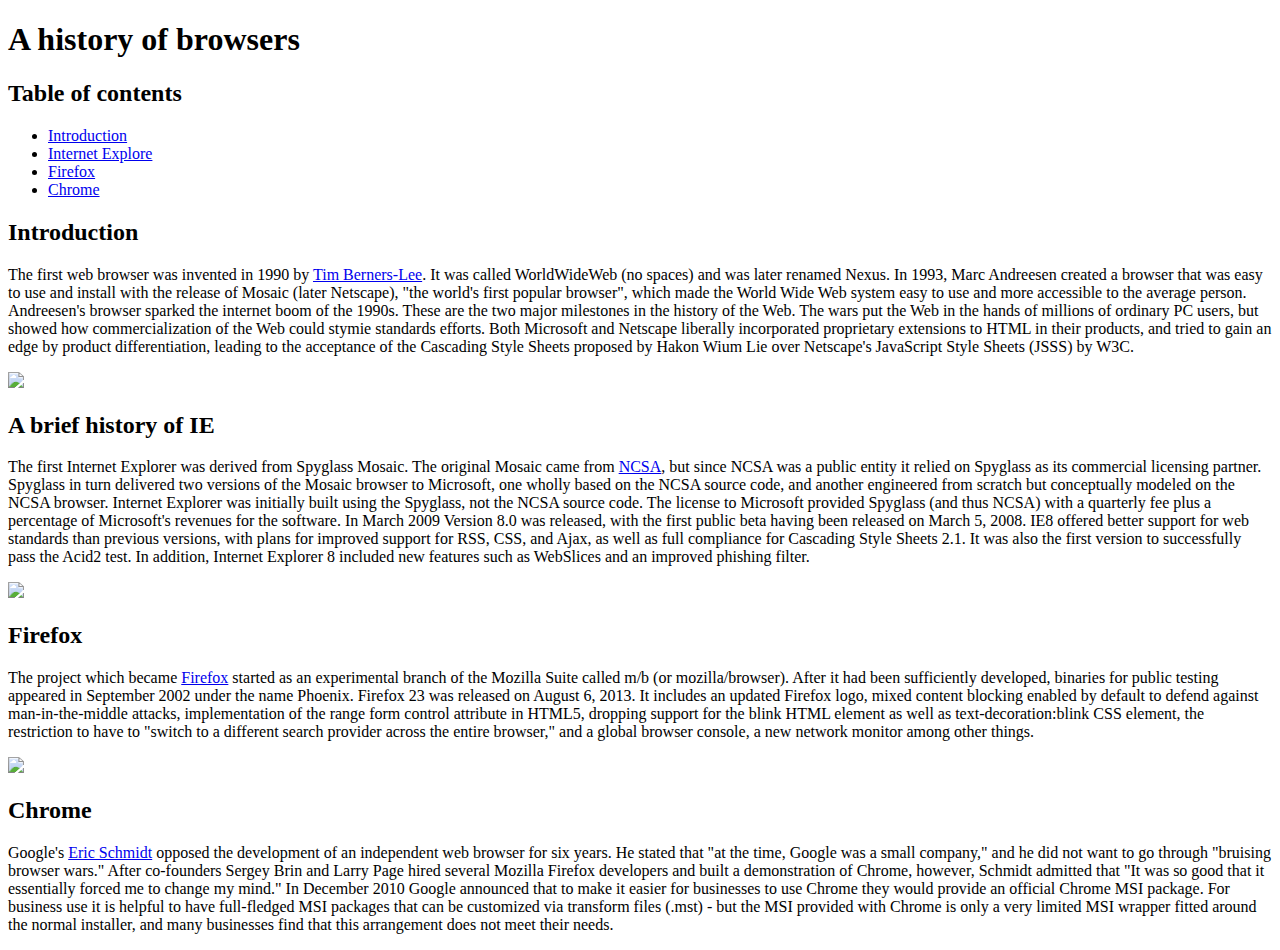
==== index.html @ 39d75118 "Finish wod" ====
<!DOCTYPE html>
<html lang="en">
<head>
  <meta charset="UTF-8">
  <title>A history of browsers</title>
</head>
<h1>A history of browsers</h1>
<h2>Table of contents</h2>
<ul>
  <li><a href="#Intro" >Introduction</a></li>
  <li><a href="#IE" >Internet Explore</a></li>
  <li><a href="#Firefox">Firefox</a></li>
  <li><a href="#Chrome">Chrome</a></li>
</ul>
<h2><a name="Intro">Introduction</a></h2>
<p>
  The first web browser was invented in 1990 by <a href = "https://en.wikipedia.org/wiki/Tim_Berners-Lee">Tim Berners-Lee</a>. It was
  called WorldWideWeb (no spaces) and was later renamed Nexus. In 1993,
  Marc Andreesen created a browser that was easy to use and install with
  the release of Mosaic (later Netscape), "the world's first popular
  browser", which made the World Wide Web system easy to use and more
  accessible to the average person. Andreesen's browser sparked the internet
  boom of the 1990s. These are the two major milestones in the history of
  the Web.

  The wars put the Web in the hands of millions of ordinary PC users, but
  showed how commercialization of the Web could stymie standards efforts.
  Both Microsoft and Netscape liberally incorporated proprietary extensions
  to HTML in their products, and tried to gain an edge by product
  differentiation, leading to the acceptance of the Cascading Style Sheets
  proposed by Hakon Wium Lie over Netscape's JavaScript Style Sheets (JSSS)
  by W3C.</p>

<img src="https://upload.wikimedia.org/wikipedia/commons/1/18/Internet_Explorer_10%2B11_logo.svg" width ="100px" />
<h2><a name="IE"> A brief history of IE</a></h2>
<p>
  The first Internet Explorer was derived from Spyglass Mosaic. The original
  Mosaic came from <a href="https://www.ncsa.illinois.edu/about/">NCSA</a>, but since NCSA was a public entity it relied on
  Spyglass as its commercial licensing partner. Spyglass in turn delivered
  two versions of the Mosaic browser to Microsoft, one wholly based on the
  NCSA source code, and another engineered from scratch but conceptually
  modeled on the NCSA browser. Internet Explorer was initially built using
  the Spyglass, not the NCSA source code. The license to Microsoft provided
  Spyglass (and thus NCSA) with a quarterly fee plus a percentage of Microsoft's
  revenues for the software.

  In March 2009 Version 8.0 was released, with the first public beta having
  been released on March 5, 2008. IE8 offered better support for web standards
  than previous versions, with plans for improved support for RSS, CSS, and Ajax,
  as well as full compliance for Cascading Style Sheets 2.1. It was also the first
  version to successfully pass the Acid2 test. In addition, Internet Explorer 8 included
  new features such as WebSlices and an improved phishing filter.
</p>
<img src="http://upload.wikimedia.org/wikipedia/commons/f/ff/Mozilla_Firefox_logo_2013.png" width="100px"/>
<h2><a name="Firefox">Firefox</a></h2>
<p>
  The project which became <a href="https://www.mozilla.org/en-US/firefox/products/">Firefox</a>  started as an experimental branch of the Mozilla
  Suite called m/b (or mozilla/browser). After it had been sufficiently developed,
  binaries for public testing appeared in September 2002 under the name Phoenix.

  Firefox 23 was released on August 6, 2013. It includes an updated Firefox logo,
  mixed content blocking enabled by default to defend against man-in-the-middle attacks,
  implementation of the range form control attribute in HTML5, dropping support for the
  blink HTML element as well as text-decoration:blink CSS element, the restriction to have
  to "switch to a different search provider across the entire browser," and a global browser
  console, a new network monitor among other things.
</p>
<img src="https://upload.wikimedia.org/wikipedia/commons/e/e1/Google_Chrome_icon_%28February_2022%29.svg" width="100px"/>
<h2><a name="Chrome">Chrome</a></h2>
<p>
  Google's <a href ="https://en.wikipedia.org/wiki/Eric_Schmidt">Eric Schmidt</a> opposed the development of an independent web browser for six years. He stated that "at the time, Google was a small company," and he did not want to go through "bruising browser wars." After co-founders Sergey Brin and Larry Page hired several Mozilla Firefox developers and built a demonstration of Chrome, however, Schmidt admitted that "It was so good that it essentially forced me to change my mind."

  In December 2010 Google announced that to make it easier for businesses to use Chrome they would provide an official Chrome MSI package. For business use it is helpful to have full-fledged MSI packages that can be customized via transform files (.mst) - but the MSI provided with Chrome is only a very limited MSI wrapper fitted around the normal installer, and many businesses find that this arrangement does not meet their needs.
</p>
<body>


</body>
</html>
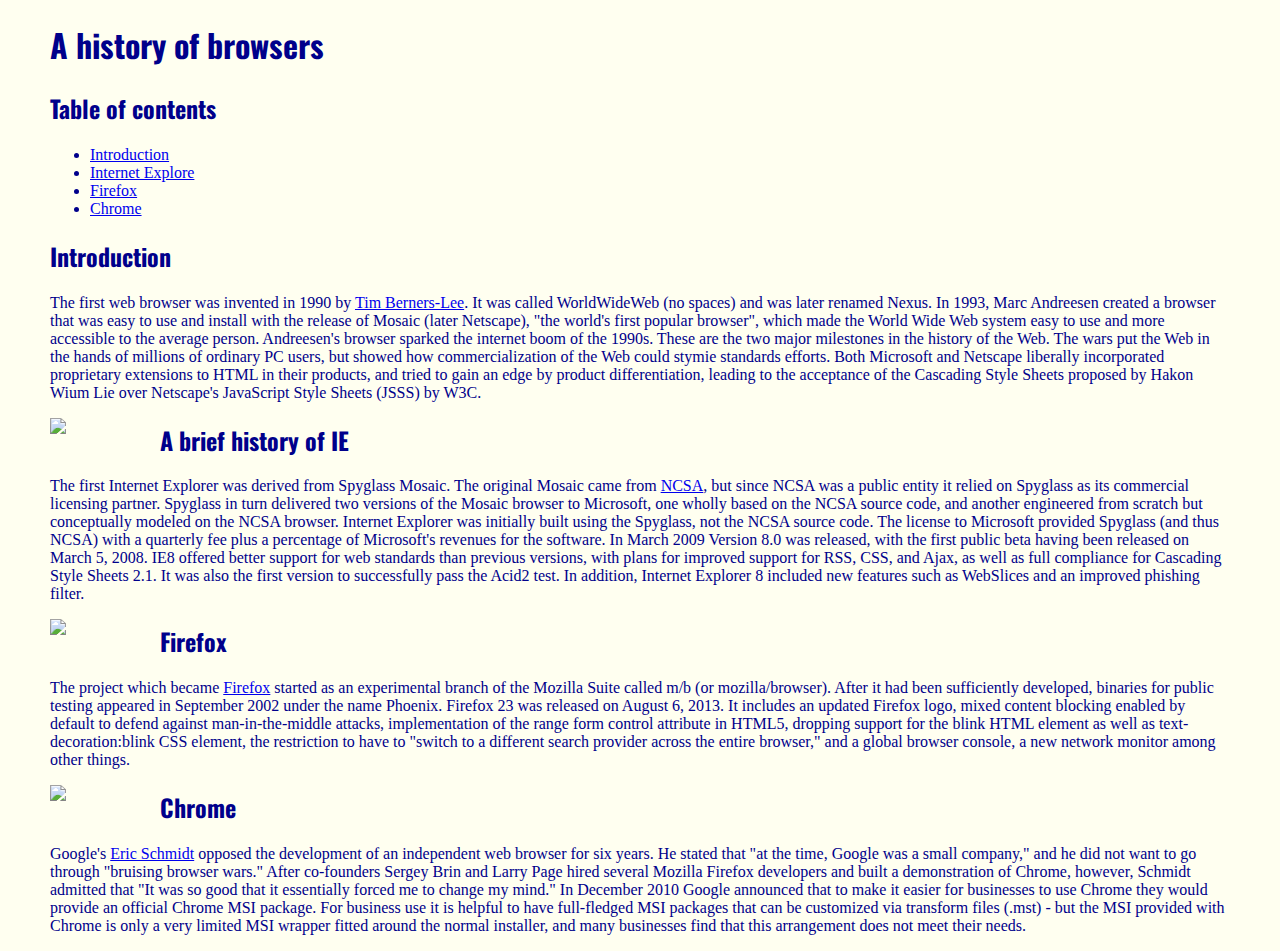
==== commit 7e9bc3fc: "Done" ====
--- a/index.html
+++ b/index.html
@@ -3,6 +3,9 @@
 <head>
   <meta charset="UTF-8">
   <title>A history of browsers</title>
+  <link rel="stylesheet" href ="style.css"/>
+  <link rel="stylesheet"
+        href="https://fonts.googleapis.com/css?family=Oswald">
 </head>
 <h1>A history of browsers</h1>
 <h2>Table of contents</h2>
--- a/style.css
+++ b/style.css
@@ -0,0 +1,14 @@
+body{
+  font-family: 'Open Sans','sans-serif';
+color: darkblue;
+  margin: 10px 50px 10px 50px;
+  background-color: ivory;
+}
+h1,h2{
+  font-family: 'Oswald', 'sans-serif';
+
+}
+img{
+  float: left;
+  margin-right: 10px;
+}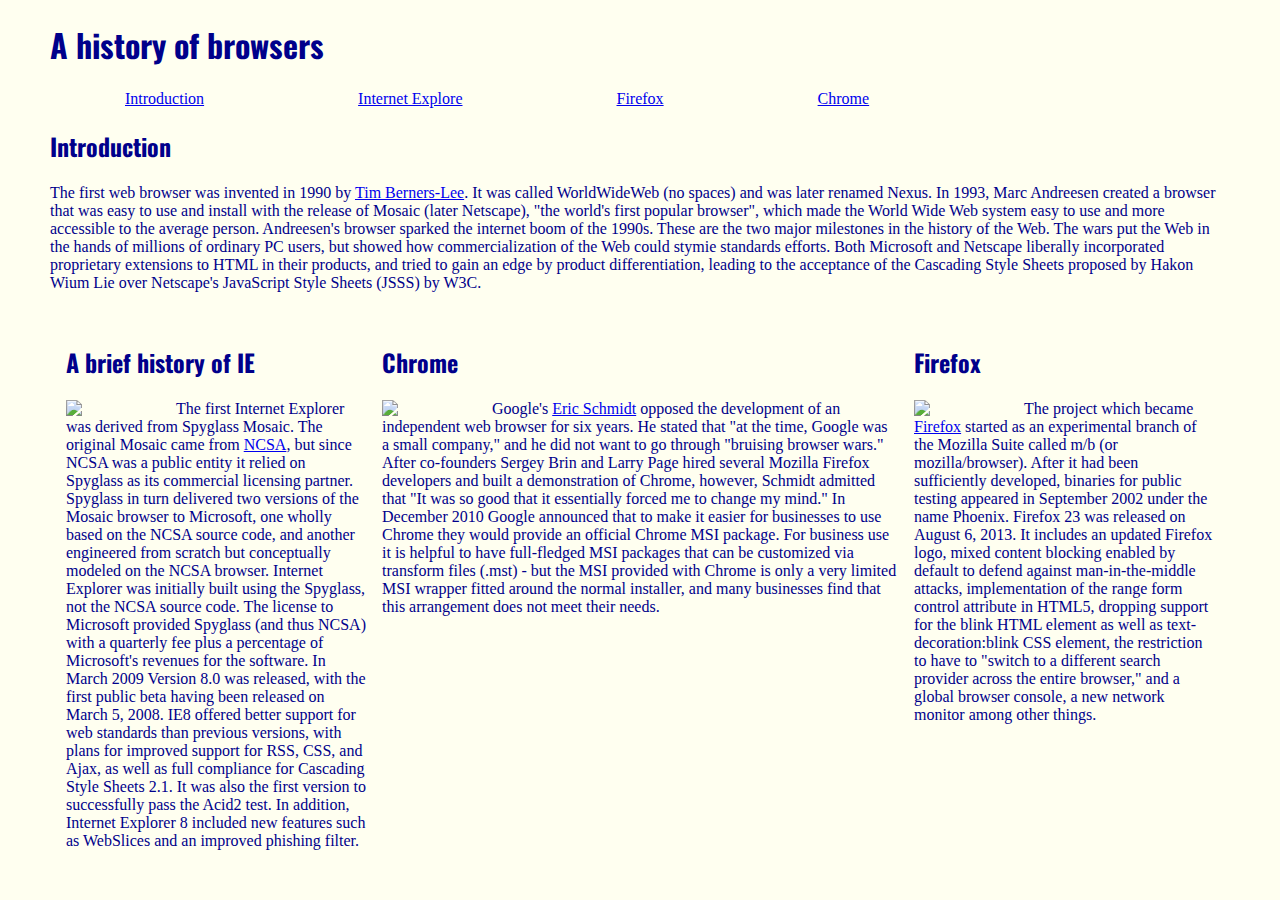
==== commit 25e52f87: "longer than expected" ====
--- a/index.html
+++ b/index.html
@@ -8,13 +8,12 @@
         href="https://fonts.googleapis.com/css?family=Oswald">
 </head>
 <h1>A history of browsers</h1>
-<h2>Table of contents</h2>
-<ul>
+<div id="navbar"><ul>
   <li><a href="#Intro" >Introduction</a></li>
   <li><a href="#IE" >Internet Explore</a></li>
   <li><a href="#Firefox">Firefox</a></li>
   <li><a href="#Chrome">Chrome</a></li>
-</ul>
+</ul> </div>
 <h2><a name="Intro">Introduction</a></h2>
 <p>
   The first web browser was invented in 1990 by <a href = "https://en.wikipedia.org/wiki/Tim_Berners-Lee">Tim Berners-Lee</a>. It was
@@ -34,8 +33,9 @@
   proposed by Hakon Wium Lie over Netscape's JavaScript Style Sheets (JSSS)
   by W3C.</p>
 
-<img src="https://upload.wikimedia.org/wikipedia/commons/1/18/Internet_Explorer_10%2B11_logo.svg" width ="100px" />
-<h2><a name="IE"> A brief history of IE</a></h2>
+<div class="left"><h2><a name="IE"> A brief history of IE</a></h2>
+<img src="https://upload.wikimedia.org/wikipedia/commons/1/18/Internet_Explorer_10%2B11_logo.svg"
+     width ="100px" />
 <p>
   The first Internet Explorer was derived from Spyglass Mosaic. The original
   Mosaic came from <a href="https://www.ncsa.illinois.edu/about/">NCSA</a>, but since NCSA was a public entity it relied on
@@ -53,9 +53,11 @@
   as well as full compliance for Cascading Style Sheets 2.1. It was also the first
   version to successfully pass the Acid2 test. In addition, Internet Explorer 8 included
   new features such as WebSlices and an improved phishing filter.
-</p>
-<img src="http://upload.wikimedia.org/wikipedia/commons/f/ff/Mozilla_Firefox_logo_2013.png" width="100px"/>
-<h2><a name="Firefox">Firefox</a></h2>
+</p></div>
+<div class="right"><h2><a name="Firefox">Firefox</a></h2>
+
+  <img src="http://upload.wikimedia.org/wikipedia/commons/f/ff/Mozilla_Firefox_logo_2013.png" width="100px"/>
+
 <p>
   The project which became <a href="https://www.mozilla.org/en-US/firefox/products/">Firefox</a>  started as an experimental branch of the Mozilla
   Suite called m/b (or mozilla/browser). After it had been sufficiently developed,
@@ -67,14 +69,16 @@
   blink HTML element as well as text-decoration:blink CSS element, the restriction to have
   to "switch to a different search provider across the entire browser," and a global browser
   console, a new network monitor among other things.
-</p>
+</p></div>
+
+<div class="center"><h2><a name="Chrome">Chrome</a></h2>
 <img src="https://upload.wikimedia.org/wikipedia/commons/e/e1/Google_Chrome_icon_%28February_2022%29.svg" width="100px"/>
-<h2><a name="Chrome">Chrome</a></h2>
+
 <p>
   Google's <a href ="https://en.wikipedia.org/wiki/Eric_Schmidt">Eric Schmidt</a> opposed the development of an independent web browser for six years. He stated that "at the time, Google was a small company," and he did not want to go through "bruising browser wars." After co-founders Sergey Brin and Larry Page hired several Mozilla Firefox developers and built a demonstration of Chrome, however, Schmidt admitted that "It was so good that it essentially forced me to change my mind."
 
   In December 2010 Google announced that to make it easier for businesses to use Chrome they would provide an official Chrome MSI package. For business use it is helpful to have full-fledged MSI packages that can be customized via transform files (.mst) - but the MSI provided with Chrome is only a very limited MSI wrapper fitted around the normal installer, and many businesses find that this arrangement does not meet their needs.
-</p>
+</p></div>
 <body>
 
 
--- a/style.css
+++ b/style.css
@@ -3,6 +3,18 @@
 color: darkblue;
   margin: 10px 50px 10px 50px;
   background-color: ivory;
+}
+#navbar ul{
+  list-style-type: none;
+  margin: 0;
+  padding: 0;
+}
+#navbar li{
+  display: inline;
+}
+#navbar a{
+  margin-left: 75px;
+  margin-right: 75px;
 }
 h1,h2{
   font-family: 'Oswald', 'sans-serif';
@@ -11,4 +23,20 @@
 img{
   float: left;
   margin-right: 10px;
+}
+.left{
+  float: left;
+  width: 300px;
+  padding: 1em;
+}
+.right{
+  float: right;
+  width: 300px;
+  padding: 1em;
+}
+
+.center{
+  margin-right: 300px;
+  margin-left: 300px;
+  padding: 1em;
 }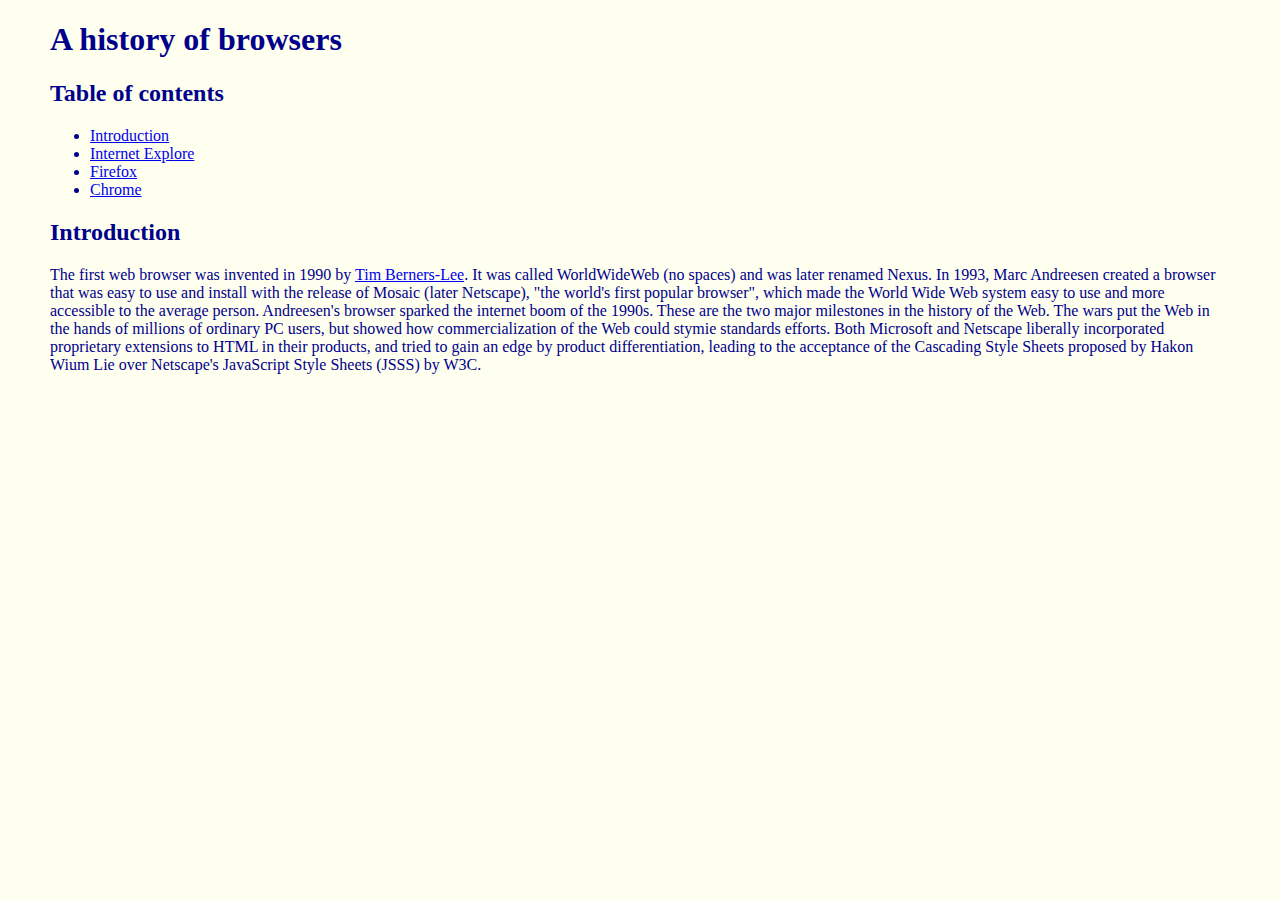
==== commit 9a3e466c: "Finish in 19min" ====
--- a/index.html
+++ b/index.html
@@ -3,17 +3,16 @@
 <head>
   <meta charset="UTF-8">
   <title>A history of browsers</title>
-  <link rel="stylesheet" href ="style.css"/>
-  <link rel="stylesheet"
-        href="https://fonts.googleapis.com/css?family=Oswald">
 </head>
+<link rel="stylesheet" href="style.css">
 <h1>A history of browsers</h1>
-<div id="navbar"><ul>
+<h2>Table of contents</h2>
+<ul>
   <li><a href="#Intro" >Introduction</a></li>
   <li><a href="#IE" >Internet Explore</a></li>
   <li><a href="#Firefox">Firefox</a></li>
   <li><a href="#Chrome">Chrome</a></li>
-</ul> </div>
+</ul>
 <h2><a name="Intro">Introduction</a></h2>
 <p>
   The first web browser was invented in 1990 by <a href = "https://en.wikipedia.org/wiki/Tim_Berners-Lee">Tim Berners-Lee</a>. It was
@@ -33,52 +32,7 @@
   proposed by Hakon Wium Lie over Netscape's JavaScript Style Sheets (JSSS)
   by W3C.</p>
 
-<div class="left"><h2><a name="IE"> A brief history of IE</a></h2>
-<img src="https://upload.wikimedia.org/wikipedia/commons/1/18/Internet_Explorer_10%2B11_logo.svg"
-     width ="100px" />
-<p>
-  The first Internet Explorer was derived from Spyglass Mosaic. The original
-  Mosaic came from <a href="https://www.ncsa.illinois.edu/about/">NCSA</a>, but since NCSA was a public entity it relied on
-  Spyglass as its commercial licensing partner. Spyglass in turn delivered
-  two versions of the Mosaic browser to Microsoft, one wholly based on the
-  NCSA source code, and another engineered from scratch but conceptually
-  modeled on the NCSA browser. Internet Explorer was initially built using
-  the Spyglass, not the NCSA source code. The license to Microsoft provided
-  Spyglass (and thus NCSA) with a quarterly fee plus a percentage of Microsoft's
-  revenues for the software.
 
-  In March 2009 Version 8.0 was released, with the first public beta having
-  been released on March 5, 2008. IE8 offered better support for web standards
-  than previous versions, with plans for improved support for RSS, CSS, and Ajax,
-  as well as full compliance for Cascading Style Sheets 2.1. It was also the first
-  version to successfully pass the Acid2 test. In addition, Internet Explorer 8 included
-  new features such as WebSlices and an improved phishing filter.
-</p></div>
-<div class="right"><h2><a name="Firefox">Firefox</a></h2>
-
-  <img src="http://upload.wikimedia.org/wikipedia/commons/f/ff/Mozilla_Firefox_logo_2013.png" width="100px"/>
-
-<p>
-  The project which became <a href="https://www.mozilla.org/en-US/firefox/products/">Firefox</a>  started as an experimental branch of the Mozilla
-  Suite called m/b (or mozilla/browser). After it had been sufficiently developed,
-  binaries for public testing appeared in September 2002 under the name Phoenix.
-
-  Firefox 23 was released on August 6, 2013. It includes an updated Firefox logo,
-  mixed content blocking enabled by default to defend against man-in-the-middle attacks,
-  implementation of the range form control attribute in HTML5, dropping support for the
-  blink HTML element as well as text-decoration:blink CSS element, the restriction to have
-  to "switch to a different search provider across the entire browser," and a global browser
-  console, a new network monitor among other things.
-</p></div>
-
-<div class="center"><h2><a name="Chrome">Chrome</a></h2>
-<img src="https://upload.wikimedia.org/wikipedia/commons/e/e1/Google_Chrome_icon_%28February_2022%29.svg" width="100px"/>
-
-<p>
-  Google's <a href ="https://en.wikipedia.org/wiki/Eric_Schmidt">Eric Schmidt</a> opposed the development of an independent web browser for six years. He stated that "at the time, Google was a small company," and he did not want to go through "bruising browser wars." After co-founders Sergey Brin and Larry Page hired several Mozilla Firefox developers and built a demonstration of Chrome, however, Schmidt admitted that "It was so good that it essentially forced me to change my mind."
-
-  In December 2010 Google announced that to make it easier for businesses to use Chrome they would provide an official Chrome MSI package. For business use it is helpful to have full-fledged MSI packages that can be customized via transform files (.mst) - but the MSI provided with Chrome is only a very limited MSI wrapper fitted around the normal installer, and many businesses find that this arrangement does not meet their needs.
-</p></div>
 <body>
 
 
--- a/style.css
+++ b/style.css
@@ -1,42 +1,6 @@
 body{
   font-family: 'Open Sans','sans-serif';
-color: darkblue;
+  color: darkblue;
   margin: 10px 50px 10px 50px;
   background-color: ivory;
-}
-#navbar ul{
-  list-style-type: none;
-  margin: 0;
-  padding: 0;
-}
-#navbar li{
-  display: inline;
-}
-#navbar a{
-  margin-left: 75px;
-  margin-right: 75px;
-}
-h1,h2{
-  font-family: 'Oswald', 'sans-serif';
-
-}
-img{
-  float: left;
-  margin-right: 10px;
-}
-.left{
-  float: left;
-  width: 300px;
-  padding: 1em;
-}
-.right{
-  float: right;
-  width: 300px;
-  padding: 1em;
-}
-
-.center{
-  margin-right: 300px;
-  margin-left: 300px;
-  padding: 1em;
 }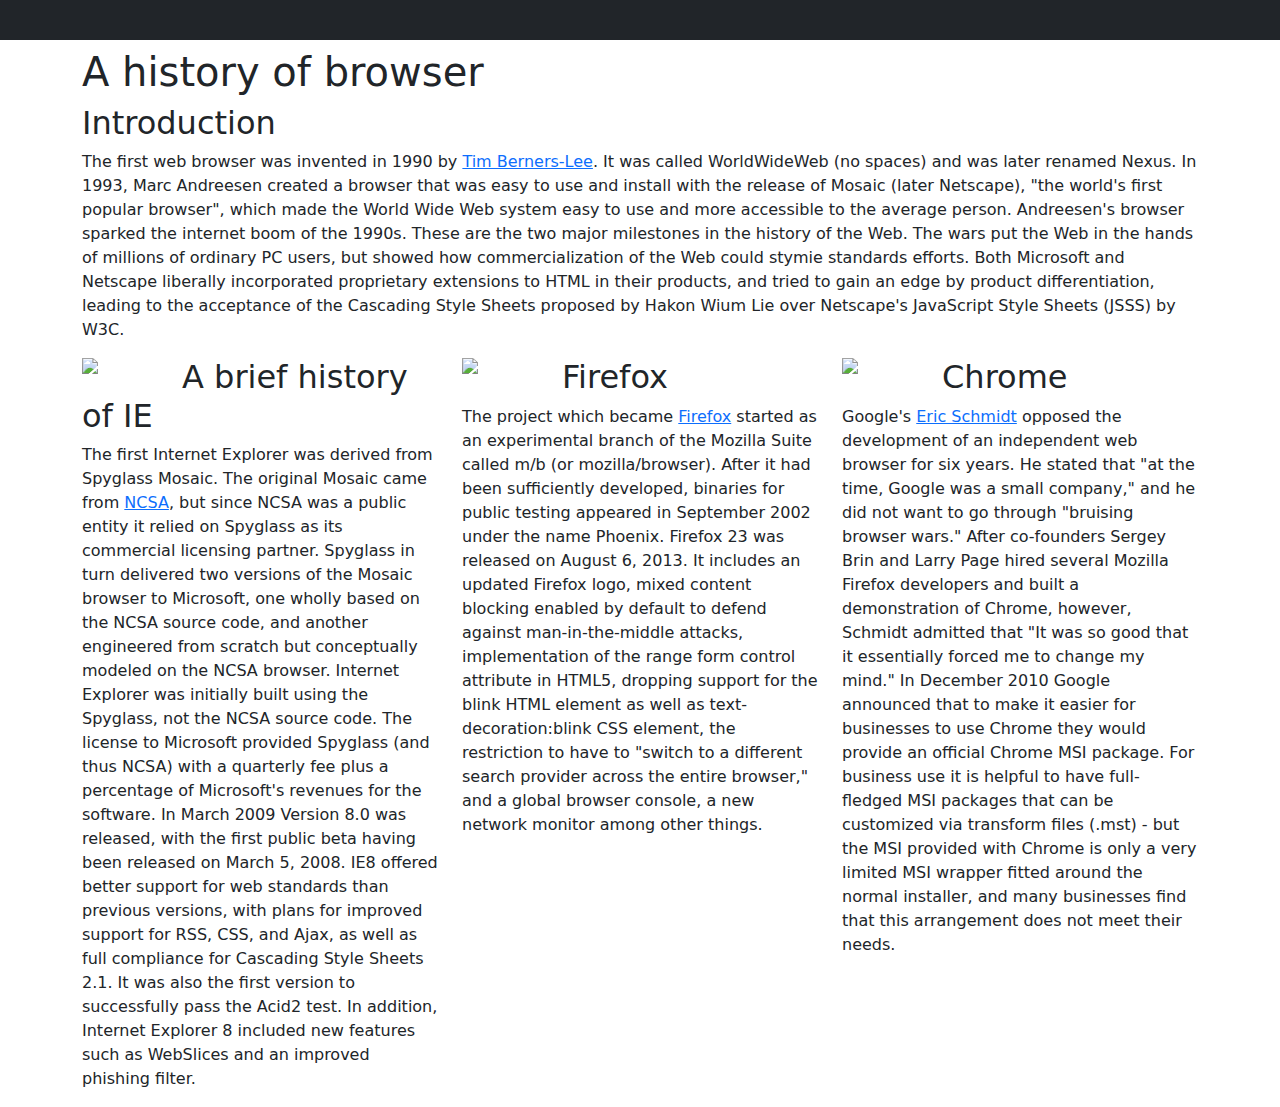
==== commit e1643ca0: "done in 10min" ====
--- a/index.html
+++ b/index.html
@@ -3,37 +3,90 @@
 <head>
   <meta charset="UTF-8">
   <title>A history of browsers</title>
+  <meta name="viewport" content="width=device-width, initial-scale=1">
+  <link href="https://cdn.jsdelivr.net/npm/bootstrap@5.2.0/dist/css/bootstrap.min.css" rel="stylesheet">
+  <script src="https://cdn.jsdelivr.net/npm/bootstrap@5.2.0/dist/js/bootstrap.bundle.min.js"></script>
 </head>
-<link rel="stylesheet" href="style.css">
-<h1>A history of browsers</h1>
-<h2>Table of contents</h2>
-<ul>
-  <li><a href="#Intro" >Introduction</a></li>
-  <li><a href="#IE" >Internet Explore</a></li>
-  <li><a href="#Firefox">Firefox</a></li>
-  <li><a href="#Chrome">Chrome</a></li>
-</ul>
-<h2><a name="Intro">Introduction</a></h2>
-<p>
-  The first web browser was invented in 1990 by <a href = "https://en.wikipedia.org/wiki/Tim_Berners-Lee">Tim Berners-Lee</a>. It was
-  called WorldWideWeb (no spaces) and was later renamed Nexus. In 1993,
-  Marc Andreesen created a browser that was easy to use and install with
-  the release of Mosaic (later Netscape), "the world's first popular
-  browser", which made the World Wide Web system easy to use and more
-  accessible to the average person. Andreesen's browser sparked the internet
-  boom of the 1990s. These are the two major milestones in the history of
-  the Web.
+<body>
+<div id="navbar" class="navbar navbar-expand-sm navbar-dark fixed-top bg-dark">
 
-  The wars put the Web in the hands of millions of ordinary PC users, but
-  showed how commercialization of the Web could stymie standards efforts.
-  Both Microsoft and Netscape liberally incorporated proprietary extensions
-  to HTML in their products, and tried to gain an edge by product
-  differentiation, leading to the acceptance of the Cascading Style Sheets
-  proposed by Hakon Wium Lie over Netscape's JavaScript Style Sheets (JSSS)
-  by W3C.</p>
+ <div class ="container-fluid d-flex justify-content-evenly">
+   <a href="#Intro" class="nav-link" >Introduction</a>
+  <a href="#IE" class="nav-link" >Internet Explore</a>
+  <a href="#Firefox" class="nav-link" >Firefox</a>
+  <a href="#Chrome" class="nav-link" >Chrome</a>
+ </div>
+</div>
+<div class="container">
+  <h1 class="pt-5">A history of browser</h1>
+  <h2><a name="Intro">Introduction</a></h2>
+  <p>
+    The first web browser was invented in 1990 by <a href="https://en.wikipedia.org/wiki/Tim_Berners-Lee">Tim Berners-Lee</a>. It was
+    called WorldWideWeb (no spaces) and was later renamed Nexus. In 1993,
+    Marc Andreesen created a browser that was easy to use and install with
+    the release of Mosaic (later Netscape), "the world's first popular
+    browser", which made the World Wide Web system easy to use and more
+    accessible to the average person. Andreesen's browser sparked the internet
+    boom of the 1990s. These are the two major milestones in the history of
+    the Web.
 
+    The wars put the Web in the hands of millions of ordinary PC users, but
+    showed how commercialization of the Web could stymie standards efforts.
+    Both Microsoft and Netscape liberally incorporated proprietary extensions
+    to HTML in their products, and tried to gain an edge by product
+    differentiation, leading to the acceptance of the Cascading Style Sheets
+    proposed by Hakon Wium Lie over Netscape's JavaScript Style Sheets (JSSS)
+    by W3C.</p>
 
-<body>
+  <div class="row">
+    <div class="col">
+    <img class="float-start" src="https://upload.wikimedia.org/wikipedia/commons/1/18/Internet_Explorer_10%2B11_logo.svg" width="100px"/>
+    <h2><a name="IE"> A brief history of IE</a></h2>
+    <p>
+      The first Internet Explorer was derived from Spyglass Mosaic. The original
+      Mosaic came from <a href="https://www.ncsa.illinois.edu/about/">NCSA</a>, but since NCSA was a public entity it relied on
+      Spyglass as its commercial licensing partner. Spyglass in turn delivered
+      two versions of the Mosaic browser to Microsoft, one wholly based on the
+      NCSA source code, and another engineered from scratch but conceptually
+      modeled on the NCSA browser. Internet Explorer was initially built using
+      the Spyglass, not the NCSA source code. The license to Microsoft provided
+      Spyglass (and thus NCSA) with a quarterly fee plus a percentage of Microsoft's
+      revenues for the software.
+
+      In March 2009 Version 8.0 was released, with the first public beta having
+      been released on March 5, 2008. IE8 offered better support for web standards
+      than previous versions, with plans for improved support for RSS, CSS, and Ajax,
+      as well as full compliance for Cascading Style Sheets 2.1. It was also the first
+      version to successfully pass the Acid2 test. In addition, Internet Explorer 8 included
+      new features such as WebSlices and an improved phishing filter.
+    </p>
+    </div>
+    <div class="col">
+    <img class="float-start" src="http://upload.wikimedia.org/wikipedia/commons/f/ff/Mozilla_Firefox_logo_2013.png" width="100px"/>
+    <h2><a name="Firefox">Firefox</a></h2>
+    <p>
+      The project which became <a href="https://www.mozilla.org/en-US/firefox/products/">Firefox</a> started as an experimental branch of the Mozilla
+      Suite called m/b (or mozilla/browser). After it had been sufficiently developed,
+      binaries for public testing appeared in September 2002 under the name Phoenix.
+
+      Firefox 23 was released on August 6, 2013. It includes an updated Firefox logo,
+      mixed content blocking enabled by default to defend against man-in-the-middle attacks,
+      implementation of the range form control attribute in HTML5, dropping support for the
+      blink HTML element as well as text-decoration:blink CSS element, the restriction to have
+      to "switch to a different search provider across the entire browser," and a global browser
+      console, a new network monitor among other things.
+    </p></div>
+    <div class="col">
+    <img class="float-start" src="https://upload.wikimedia.org/wikipedia/commons/e/e1/Google_Chrome_icon_%28February_2022%29.svg" width="100px"/>
+    <h2><a name="Chrome">Chrome</a></h2>
+    <p>
+      Google's <a href="https://en.wikipedia.org/wiki/Eric_Schmidt">Eric Schmidt</a> opposed the development of an independent web browser for six years. He stated that "at the time, Google was a small company," and he did not want to go through
+      "bruising browser wars." After co-founders Sergey Brin and Larry Page hired several Mozilla Firefox developers and built a demonstration of Chrome, however, Schmidt admitted that "It was so good that it essentially forced me to change my mind."
+
+      In December 2010 Google announced that to make it easier for businesses to use Chrome they would provide an official Chrome MSI package. For business use it is helpful to have full-fledged MSI packages that can be customized via transform files
+      (.mst) - but the MSI provided with Chrome is only a very limited MSI wrapper fitted around the normal installer, and many businesses find that this arrangement does not meet their needs.
+    </p></div></div>
+</div>
 
 
 </body>
